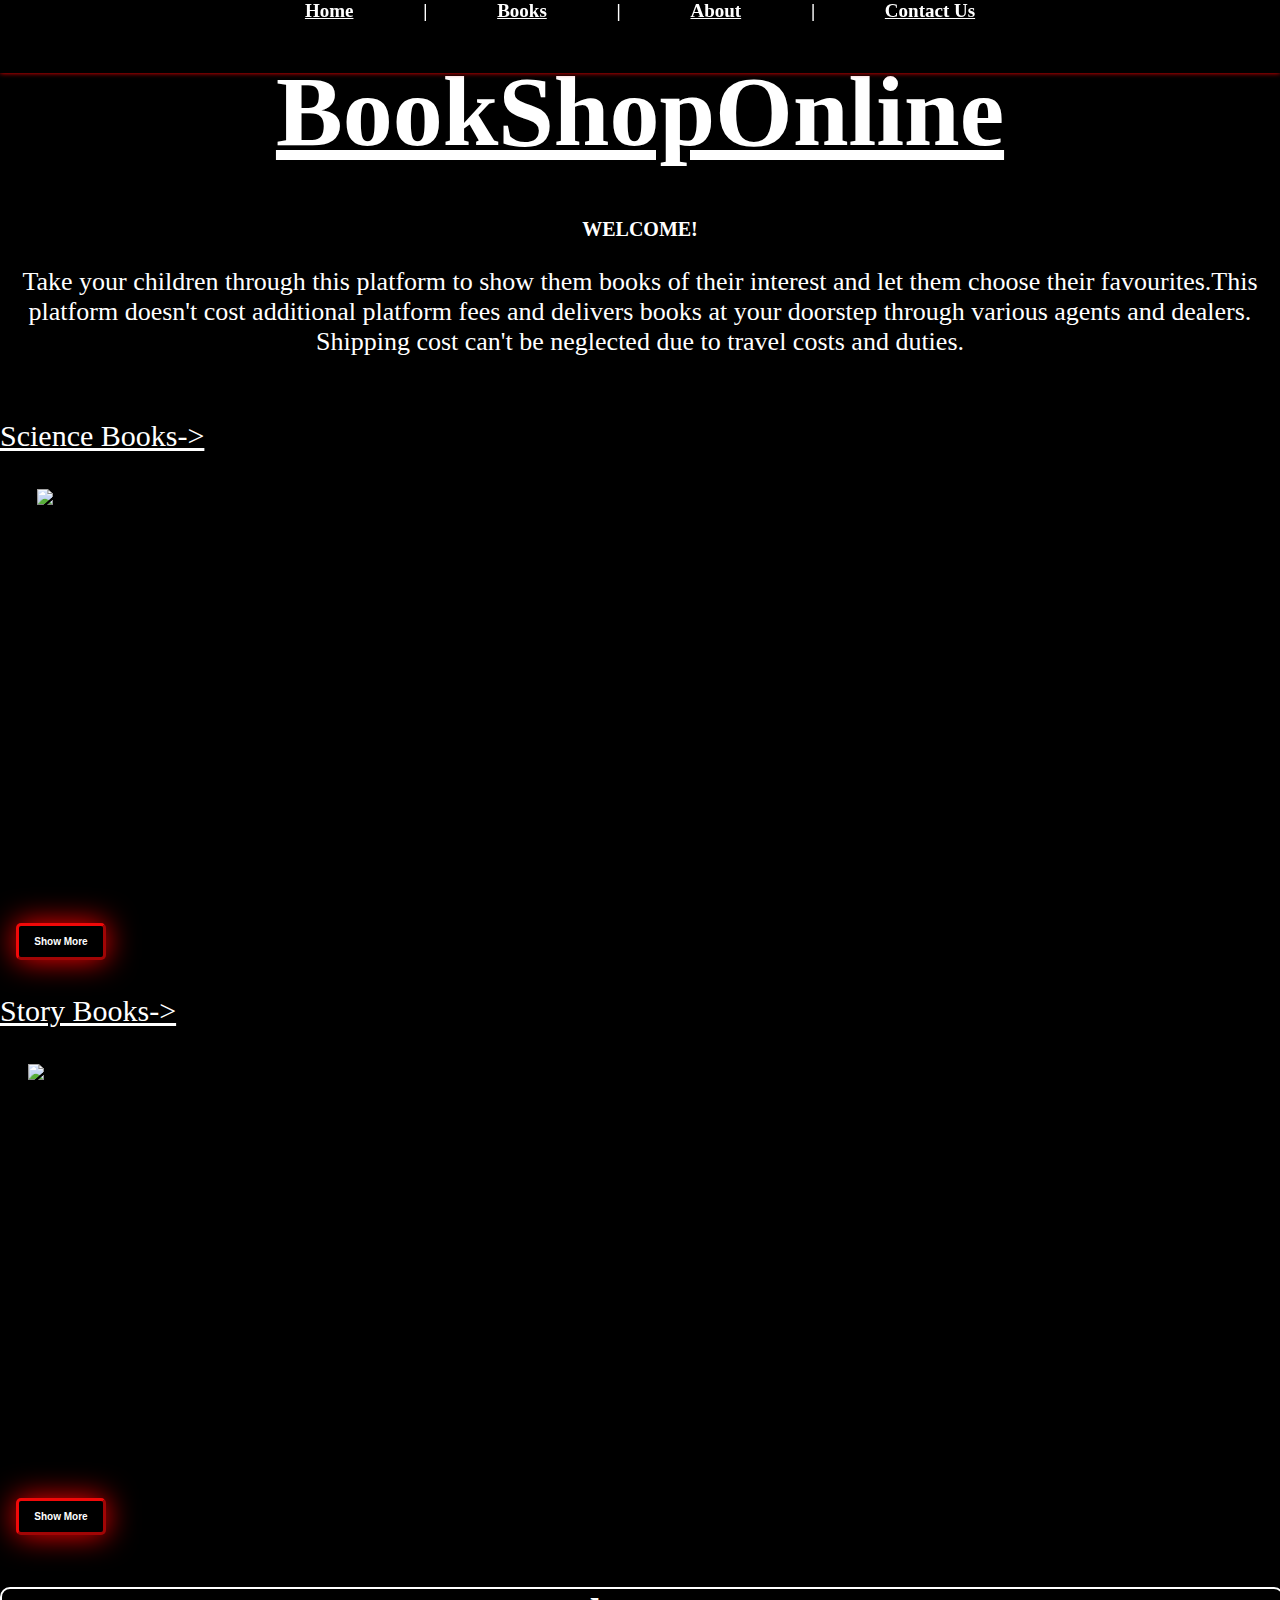
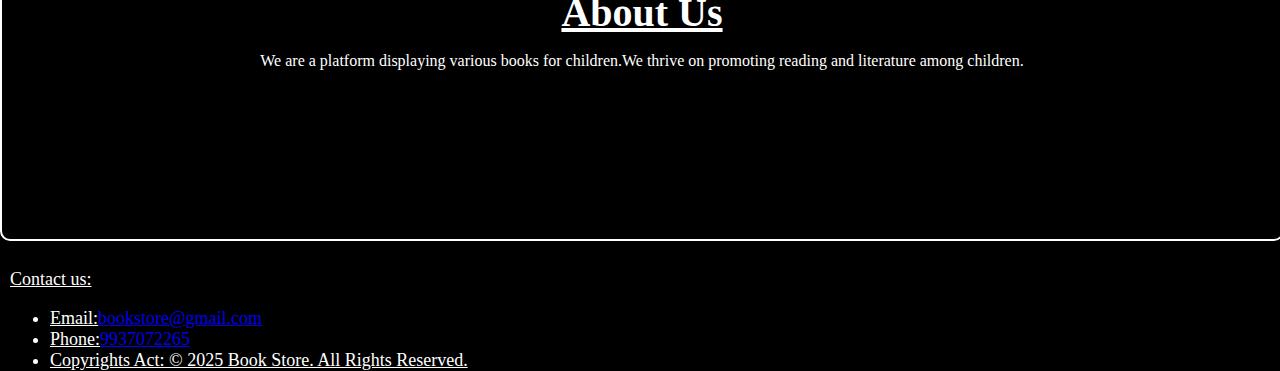
==== index.html @ 4761a783 "Add files via upload" ====
<!DOCTYPE html>
<html lang="en" dir="ltr">
    <head>
        <title>BookShopOnline</title>
        <link rel="icon" href="https://img.freepik.com/premium-photo/frame-neon-rope-light-frame-with-books-library-colors-with-f-y2k-collage-glow-outline-art_655090-1719474.jpg">
        <meta charset="UTF-8">
        <meta name="viewport" content="width=device-width, height=device-height, user-scalable=yes, initial-scale=1.0, maximum-scale=5.0, minimum-scale=0.25">
        <link rel="stylesheet" href="style.css">
    </head>
    <body>
        <section class="navigation_bar" id="navigation_bar">
            <nav>
                <a href="#heading">Home</a> | 
                <a href="#books">Books</a> | 
                <a href="#about">About</a> |
                <a href="#contactus">Contact Us</a>
            </nav>
        </section>
        <section class="heading" id="heading"><br><br><br>
            <header><u>BookShopOnline</u></header><br><br>
            <h1>WELCOME!</h1>
            <p>Take your children through this platform to show them books of their interest and let them choose their favourites.This platform doesn't cost additional platform fees and delivers books at your doorstep through various agents and dealers. Shipping cost can't be neglected due to travel costs and duties.
            </p>
        </section>
        <br><br>
        <section id="books">
            <header style="font-size:30px;color:white;text-decoration:underline;z-index:35">Science Books-></header><br><br>
            <div class="sciencebooks" id="sciencebooks">
                <div class="image">
                    <div class="imagesbook">
                        <div class="book">
                            <img src="https://i.gr-assets.com/images/S/compressed.photo.goodreads.com/books/1441052184i/26030734._UX160_.jpg" load="lazy" height="360px" title="The Wild Robot By Peter Brown" alt="The Wild Robot By Peter Brown" style="transform-style:preserve-3d">
                        </div>
                        <div class="bookdescription" style="overflow:auto">
                            <article>The Wild Robot</article>
                            <p>After a shipwreck, a robot named Roz washes up on a remote, wild island. At first, the animals fear her, but Roz gradually learns to survive by observing nature and communicating with the creatures. When she adopts a baby gosling named Brightbill, Roz begins to form a deep bond with the island’s inhabitants and finds a sense of belonging. However, her peaceful life is threatened when robots from the factory come to take her back.

                                The book explores themes of identity, survival, family, and what it means to be alive, offering both adventure and emotional depth.</p>    
                        </div>
                    </div>
                </div>
            </div>
            <br>
            <form action="./Sciencebooks.html" method="get">
                <button class="btn">Show More</button>
            </form><br>
            <header style="font-size:30px;color:white;text-decoration:underline;z-index:35">Story Books-></header><br><br>
            <div class="storybooks" id="storybooks">
                <div class="image">
                    <div class="imagesbook">
                        <div class="book">
                            <img src="https://m.media-amazon.com/images/I/81-cPb94tdL._UF1000,1000_QL80_.jpg" load="lazy" height="400px" title="Harry Potter And The Cursed Child" alt="Harry Potter And The Cursed Child">
                        </div>
                        <div class="bookdescription" style="overflow:auto">
                            <article>Harry Potter And The Cursed Child</article>
                            <p>Harry Potter and the Cursed Child is a stage play set 19 years after the original Harry Potter series. It follows Harry Potter's son, Albus Severus, who struggles with living in his father's shadow. Albus befriends Scorpius Malfoy, and together they use a Time-Turner to try to change the past—but their actions create dangerous alternate timelines. The play explores themes of friendship, legacy, and the bond between parents and children.</p>
                        </div>
                    </div>
                </div>
            </div>
            <br>
            <form action="./Storybooks.html" method="get">
                <button class="btn">Show More</button>
            </form>
        </section><br><br>
        <section class="about" id="about">
            <header><u>About Us</u></header>
            <p>We are a platform displaying various books for children.We thrive on promoting reading and literature among children.</p>
        </section><br>
        <section class="contact" id="contactus">
            Contact us:<br>
            <ul list-style-type="circle">
                <li>Email:<a href="mailto:bookstore@gmail.com">bookstore@gmail.com</a></li>
                <li>Phone:<a href="tel: +91 9937072265">9937072265</a></li>
                <li>Copyrights Act: &copy 2025 Book Store. All Rights Reserved.</li>
            </ul>
        </section>
    </body>
</html>
---- style.css ----
html,body{
    height:100vh;padding:0px;margin:0px;
}
body{
    background-color:black;background-image:url("https://img.freepik.com/premium-photo/frame-neon-rope-light-frame-with-books-library-colors-with-f-y2k-collage-glow-outline-art_655090-1719474.jpg");background-size:cover;background-repeat:no-repeat;background-attachment:fixed;background-position:center;z-index:-1;
}
.heading{
    text-align:center;
}
.heading h1{
    font-size:20px;font-weight:bold;color:white;z-index:35;animation:slideright2 0.7s ease-out 1;
}
.heading header{
    font-weight:bolder;font-size:100px;color:white;z-index:35;animation:slideright1 0.6s ease-out 1;
}
.heading p{
    font-size:26px;color:white;z-index:35;animation:slideright3 0.6s ease-out 1;
}
.navigation_bar{
    height:73px;text-align:center;width:100vw;z-index:1;background:transparent;font-weight:bolder;font-size:19px;text-align:center;color:white;cursor:default;backdrop-filter:blur(8px);box-shadow:0px 0px 5px red;position:fixed;
}
nav a{
    color:white;padding:50px 5vw;border-radius:5px;border: 1px solid transparent;cursor:pointer;
}
nav a:hover{
    color:rgb(4, 107, 252);background-color:rgb(255, 0, 0);text-decoration:underline 2px rgb(4, 107, 252);border:1px solid blue;text-shadow:0px 0px 15px blue;
}
@-webkit-keyframes slideright1{
    0%{
        transform:translateX(-50%);

    }100%{
        transform:translateX(0%);
    }
}
@-webkit-keyframes slideright2{
    0%{
        transform:translateX(-50%);
    }50%{
        transform:translatX(-30%);
    }100%{
        transform:translateX(0%);
    }
}
@-webkit-keyframes slideright3{
    0%{transform:translateX(-100%);}50%{transform:translateX(-40%);}100%{transform:translateX(0%);}
}
.sciencebooks{
    display:grid;height:400px;grid-template-columns:1fr;
}
.storybooks{
    display:grid;height:400px;grid-template-columns:1fr;
}
.image{
    width:300px;height:400px;perspective:720px;
}
.imagesbook{
    width:300px;height:400px;text-align:center;transform-style:preserve-3d;transition: transform 0.6s;
}
.book,.bookdescription{
    position:absolute;width:100%;height:100%;backface-visibility:hidden;
}
.bookdescription{
    color:black;background-color:red;transform:rotateY(180deg);padding:5px;
}
.image:hover .imagesbook{
    transform:rotateY(180deg);
}
.about{
    width:100vw;height:250px;color:white;text-align:center;border:2px solid white;border-radius:10px;z-index:35;
}
.about:hover{
    transform:scale(105%);perspective:600%;
}
.about header{
    font-size:40px;font-weight:bolder;
}
.contact{
    width:900px;height:50px;color:white;text-decoration:underline;margin:10px;font-size:large;z-index:35;
}
.btn{
    width:90px;padding:10px;border-width:3px;border-radius:5px;font-size:10px;font-weight:bolder;margin:16px;color:white;background-color:black;border-color:rgba(253, 10, 10, 0.953);box-shadow:0px 0px 30px red;cursor:pointer;
}
.btn:hover{
    background:linear-gradient(225deg,#FF0000,#FF7300,#FFFB00,#48FF00,#00FFD5,#002BFF,#FF00C8,#FF0000);color:black;box-shadow:0px 0px 20px red;animation: animatebuttons 10s linear infinite;background-size:600%;
}
@-webkit-keyframes animatebuttons{
    0%{
        background-position:0% 0%;
    }50%{
        background-position:400% 0%;
    }100%{
        background-position:0% 0%;
    }
}
.btn:active{
    background:linear-gradient(135deg,#FF0000,#FF7300,#FFFB00,#48FF00,#00FFD5,#002BFF,#FF00C8,#FF0000);transform:scale(80%);color:black;box-shadow:0px 0px 25px red;animation: animatebuttons 10s linear infinite;background-size:600%;
}
@media screen and (max-width: 768px){
    .navigation_bar {
        font-size: 15px;
        height: auto;width:100vw;
        padding: 10px 20px;text-align:center;
    }
    nav a{
        padding:10px;
    }
    .heading{
        display:grid;margin:auto;justify-content:center;text-align:center;
    }
    .heading header {
        font-size: 40px;
    }
    .heading h1 {
        font-size: 18px;
    }
    .heading p {
        font-size: 12px;
    }
    .about{
        width:100vw;height:auto;text-align:center;
    }
    .contact{
        width:100vw;height:50px;
    }

}
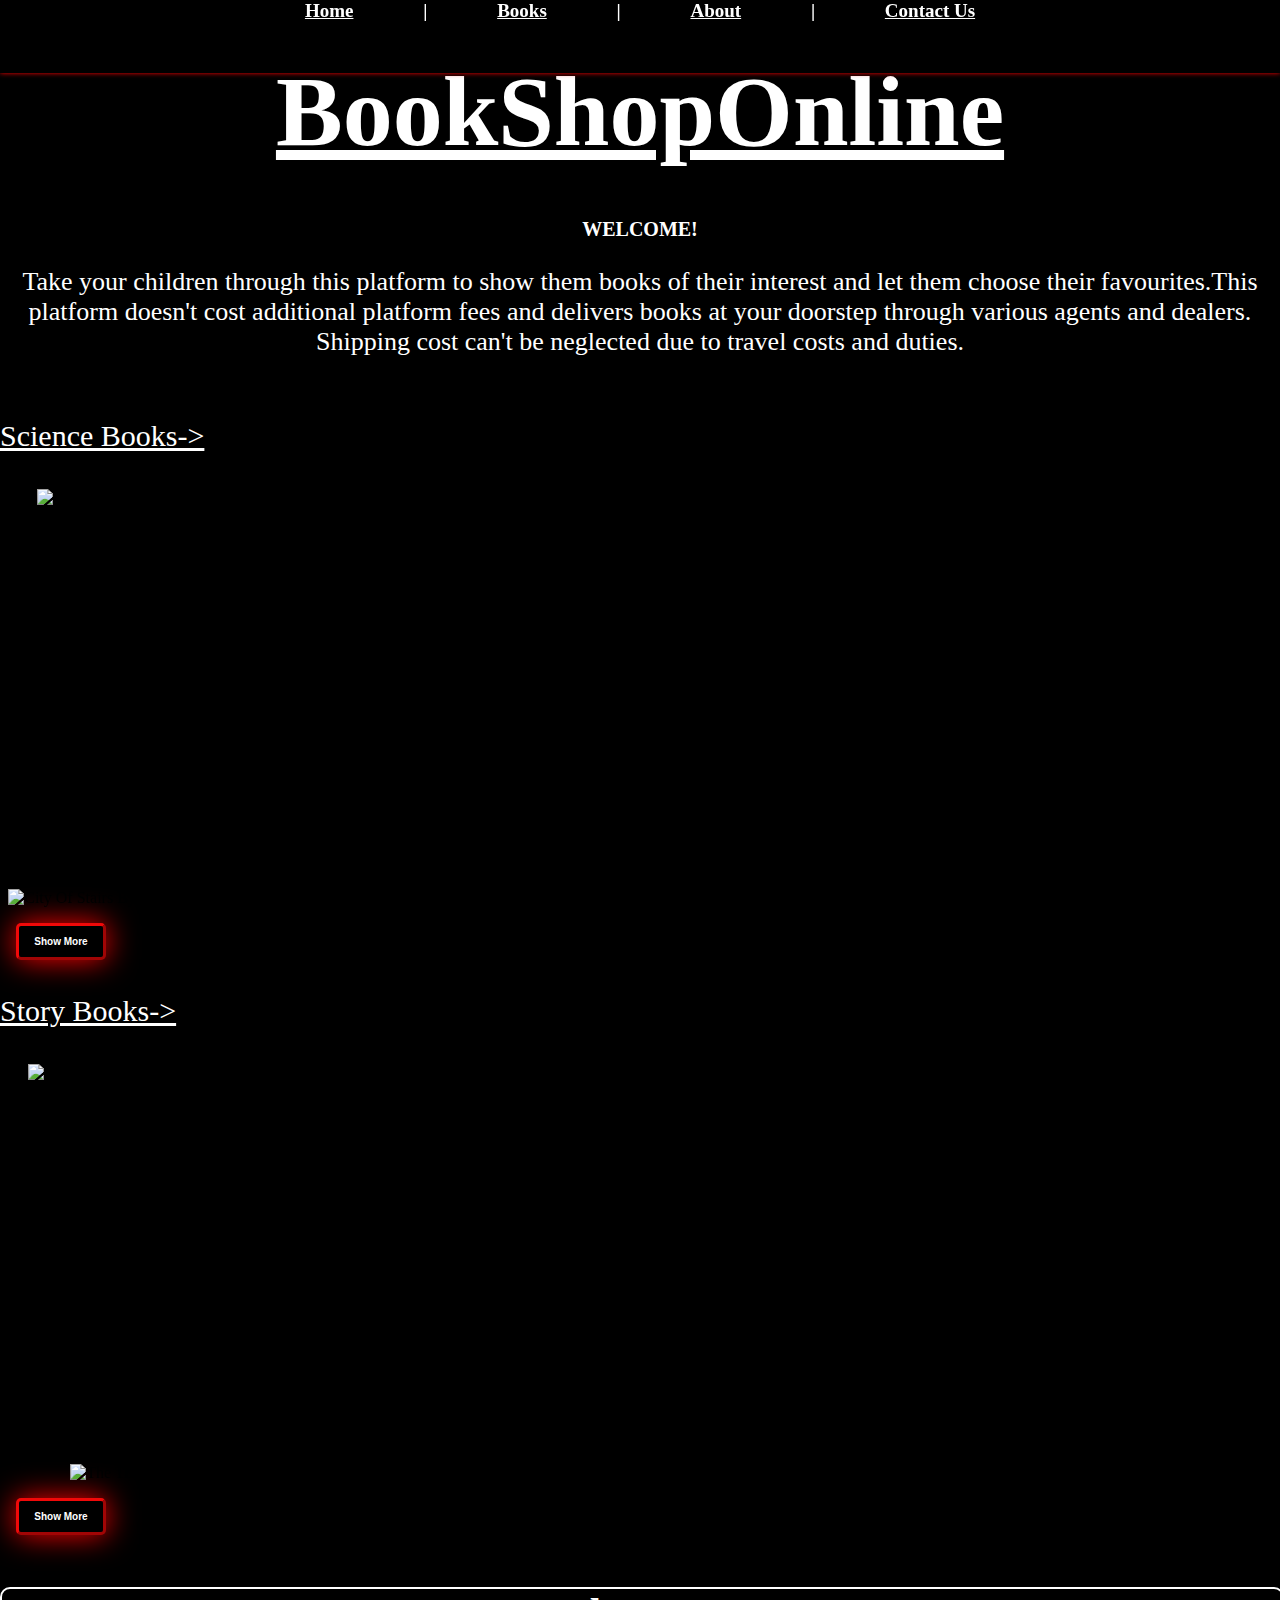
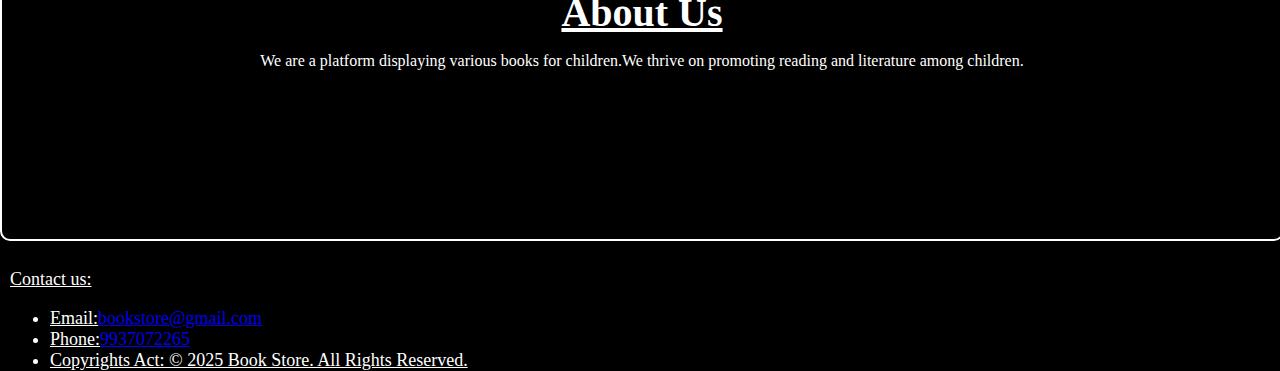
==== commit 9e02c9c9: "Updated index.html" ====
--- a/index.html
+++ b/index.html
@@ -39,6 +39,21 @@
                         </div>
                     </div>
                 </div>
+                <div class="image">
+                    <div class="imagesbook">
+                        <div class="book">
+                            <img src="https://media.npr.org/assets/img/2021/08/12/91alzfrzzrl_custom-920e44dc03f25b53c1f529ef6fe5405a8774f78b.jpg?s=1100&c=50&f=jpeg" load="lazy" height="400px" title="City Of Stairs By Robert Jackson Bennett" alt="City Of Stairs By Robert Jackson Bennett" >
+                        </div>
+                        <div class="bookdescription">
+                            <article>City Of Stairs</article>
+                            <p>The story is set in the city of Bulikov, once ruled by gods who made miracles commonplace. But after a rebellion, the gods were killed, and their miracles vanished—along with much of the city’s identity. The plot follows Shara Thivani, a brilliant spy and diplomat from the nation that overthrew the gods, who arrives in Bulikov to investigate the murder of a prominent historian.
+    
+                                As Shara digs deeper, she uncovers secrets suggesting the gods might not be as dead as everyone believes. With the help of her massive bodyguard, Sigrud, she faces dangerous conspiracies and divine remnants.
+                                
+                                The novel explores themes of colonialism, religion, memory, and power, all wrapped in a rich, mysterious world full of forgotten magic and crumbling grandeur.</p>
+                        </div>
+                    </div>
+                </div>
             </div>
             <br>
             <form action="./Sciencebooks.html" method="get">
@@ -54,6 +69,20 @@
                         <div class="bookdescription" style="overflow:auto">
                             <article>Harry Potter And The Cursed Child</article>
                             <p>Harry Potter and the Cursed Child is a stage play set 19 years after the original Harry Potter series. It follows Harry Potter's son, Albus Severus, who struggles with living in his father's shadow. Albus befriends Scorpius Malfoy, and together they use a Time-Turner to try to change the past—but their actions create dangerous alternate timelines. The play explores themes of friendship, legacy, and the bond between parents and children.</p>
+                        </div>
+                    </div>
+                </div>
+                <div class="image">
+                    <div class="imagesbook">
+                        <div class="book">
+                            <img src="https://m.media-amazon.com/images/I/91es8r849YL._AC_UF1000,1000_QL80_.jpg" load="lazy" height="400px" title="The Three Musketeers" alt="The Three Musketeers" >
+                        </div>
+                        <div class="bookdescription" style="overflow:auto">
+                            <article>The Three Musketeers</article>
+                            <p>Set in 17th-century France, young and brave d’Artagnan leaves his home to join the King’s guard. He soon befriends three legendary musketeers—Athos, Porthos, and Aramis—and together they live by the motto:
+                                👉 “All for one, and one for all!”
+                                
+                                They become involved in dangerous plots involving Cardinal Richelieu, Queen Anne, and the mysterious spy Milady de Winter. Through duels, secrets, and political intrigue, the musketeers fight to protect honor, loyalty, and the Queen’s reputation.</p>
                         </div>
                     </div>
                 </div>
@@ -83,3 +112,4 @@
 
 
 
+
